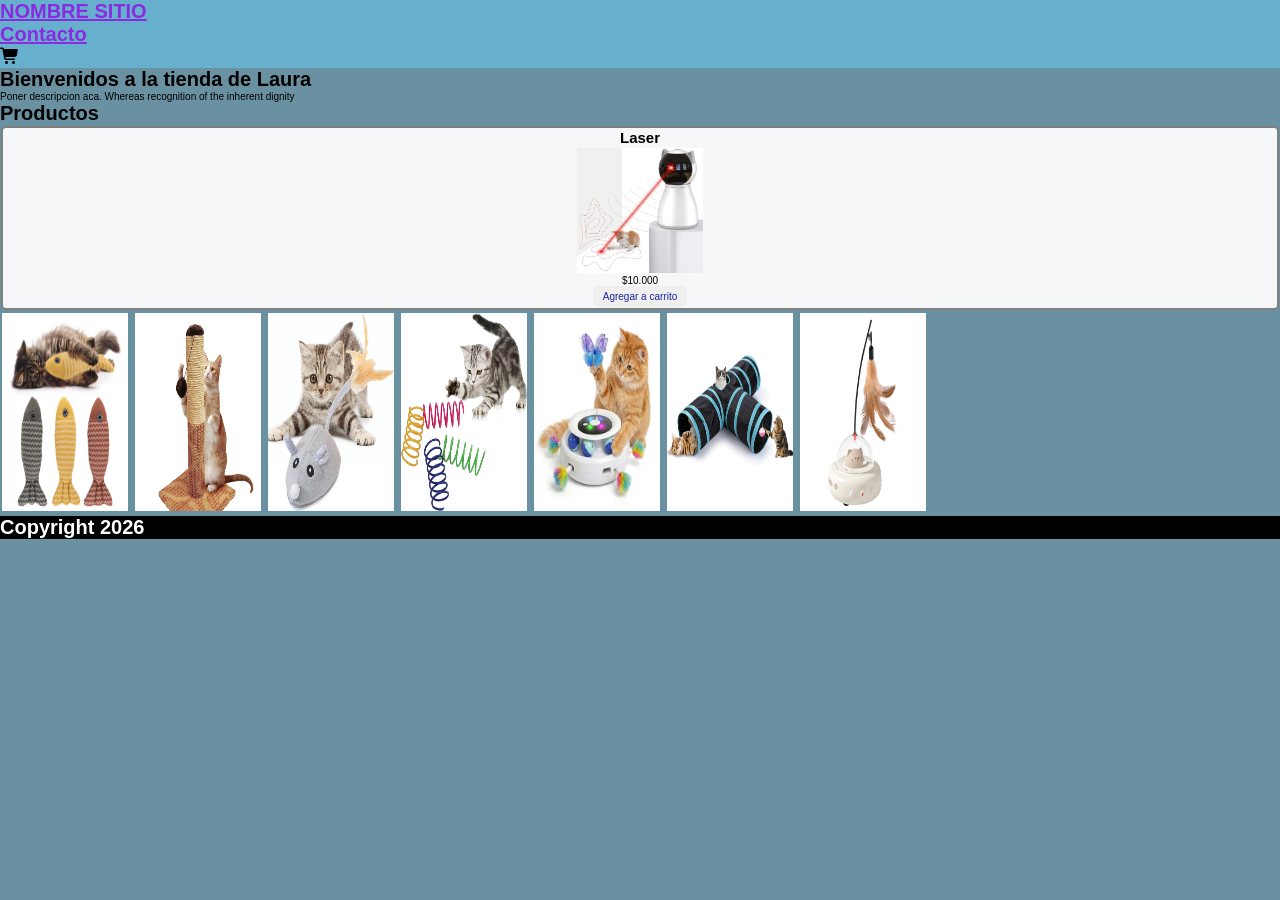
==== index.html @ 9af1d538 "Crear ficha de producto" ====
<!DOCTYPE html>
<html lang="en">
<head>
    <meta charset="UTF-8">
    <meta name="viewport" content="width=device-width, initial-scale=1.0">
    <title>Document</title>
    <link rel="preconnect" href="https://fonts.googleapis.com">
    <link rel="preconnect" href="https://fonts.gstatic.com" crossorigin>
    <link href="https://fonts.googleapis.com/css2?family=Varela+Round&display=swap" rel="stylesheet">
    <link rel="stylesheet" href="./css/styles.css" />
</head>


<! --------------------------------------------------------------------------  >
<!                                 BODY                                        >
<! --------------------------------------------------------------------------  >

<body>

<! ----- Encabezado ------ >

<header>
    <nav><a class = "header__text" href = "/index.html">NOMBRE SITIO </a></nav>
    <nav><a class = "header__text" href = "./pages/contacto.html">Contacto</a></nav>
    <nav><img class = "header__icon" src="./icons/cart-shopping-solid-full.svg" title="Carrito de compras" alt="Carrito de compras"></img></nav>
</header>

<! ----- Cuerpo ------- >

<section>
    <h2 class = "padre"> Bienvenidos a la tienda de Laura </h2>
<p class = "hijo">
    Poner descripcion aca. Whereas recognition of the inherent dignity
</p>
</section>

<section>
        <h2 class = "padre"> Productos </h2>
</section>

<article class="producto__caja">
    <h1>Laser</h1>
    <img class="producto__img" src="/img/laser.jpg" alt="Laser"> 
    <p> $10.000 </p>
    <button class="producto__btn"> Agregar a carrito</button>
</article>    

<img class="producto__img" src="/img/pescados.jpg" alt="Pescados" width="300" height = "200">
<img class="producto__img" src="/img/rascador.jpg" alt="rascador" width="300" height = "200">
<img class="producto__img" src="/img/raton.jpg" alt="Raton" width="300" height = "200">
<img class="producto__img" src="/img/resortes.jpg" alt="Resortes" width="300" height = "200">
<img class="producto__img" src="/img/torre.jpg" alt="Torre" width="300" height = "200">
<img class="producto__img" src="/img/tubo.jpg" alt="Tubo" width="300" height = "200">
<img class="producto__img" src="/img/vara_automatica.jpg" alt="Vara automatica" width="300" height = "200">
</section>


<! ----- Pie de pagina ------ >

<footer> 
    <nav><a class = "footer__text"> Copyright 2026 </a></nav>
</footer>

    </body>
</html>
---- css/styles.css ----
/* --------------- */
/* Formato general */
/* --------------- */

* {
  margin: 0;
  padding: 0;
  box-sizing: border-box;
  font-family: "Saira Condensed", sans-serif;
}

body {
  background: #6991a1;
  background-size: cover;
  background-position: cover;
  height: 100vh;
  font-family: "Varela Round", sans-serif;
  font-weight: 400;
  font-style: normal;
}

html {
  font-size: 62.5%; /* 1rem = 10px */
}

.padre {
  font-size: 2rem; 
}

.hijo {
  font-size: 1rem; 
}

.btn {
  padding: 0.5rem 1rem;
  font-size: 1rem;
  border: none;
  border-radius: 0.5rem;
  cursor: pointer;
  color: #1f239d;
}


/* ----------------------- */
/* -- Formato de Header -- */
/* ----------------------- */

header {
  background-color: rgb(102, 176, 205);
  max-height: 20vh;
}

.header__text {
  font-size: 2rem;
  color: blueviolet;
  font-weight: bold;
  text-align: center;
  max-height: 20vh;
}

.header__icon {
  max-height: 2rem;
}

/* ----------------------- */
/* -- Formato de Footer -- */
/* ----------------------- */

footer {
  background-color:black;
  max-height: 20vh;
}

.footer__text {
  font-size: 2rem;
  color: white;
  font-weight: bold;
  text-align: center;
}



/* ------------------------------------------ */
/* -- HOME: Formato de grilla de productos -- */
/* ------------------------------------------ */

.producto__caja {
    margin:1px;
    border:1px;
    padding:1px;
    background-color: rgba(252, 252, 252, 0.951);
    border-radius: 0.5rem;
    overflow: auto;
    border: 2px solid grey;
    align-items: center;
    flex:1;
    display:flex;
    flex-direction:column;
}

.producto__img {
    margin:1px;
    border:1px;
    padding:1px;
    overflow: auto;
    width:10%
}

.producto__btn {
  padding: 0.5rem 1rem;
  font-size: 1rem;
  border: none;
  border-radius: 0.5rem;
  cursor: pointer;
  color: #1f239d;
}

.box_productos {
    
}

/* ------------------------------------- */
/* -- CONTACTO: Formato de formulario -- */
/* ------------------------------------- */

.form {
  width: 100%;
}

.form__label {
  font-size: 18px;
  font-weight: bold;
  color: #333;

  /* para que ocupe el ancho y el input se vaya para abajo */
  display: block;
  margin-bottom: 0.5rem;
}

.form__input,
.form__textarea {
  width: 50%;
  background-color: transparent;
  border: none;
  border-bottom: 2px solid #3f51b5;
  font-size: 16px;
}

.form__input:focus,
.form__textarea:focus {
  border-bottom-color: #303f9f; /* azul más oscuro al enfocar */

  /* para que no me muestre el delineado completo del input al enfocar */
  /* outline: none; */
}
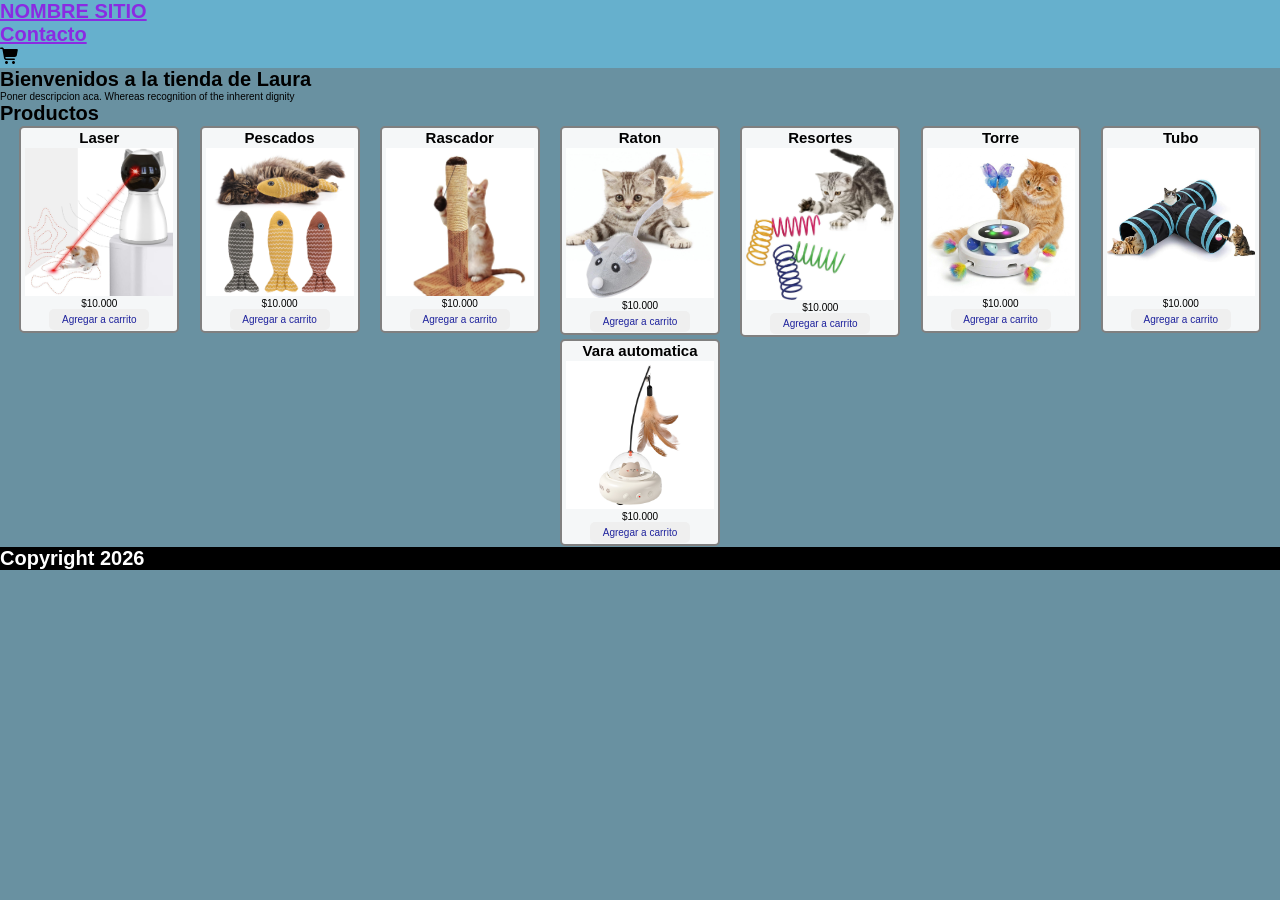
==== commit 7b0039fb: "Aplicar flex wrapping a los product cards" ====
--- a/index.html
+++ b/index.html
@@ -38,6 +38,8 @@
         <h2 class = "padre"> Productos </h2>
 </section>
 
+
+<div class="box__productos">
 <article class="producto__caja">
     <h1>Laser</h1>
     <img class="producto__img" src="/img/laser.jpg" alt="Laser"> 
@@ -45,13 +47,63 @@
     <button class="producto__btn"> Agregar a carrito</button>
 </article>    
 
-<img class="producto__img" src="/img/pescados.jpg" alt="Pescados" width="300" height = "200">
-<img class="producto__img" src="/img/rascador.jpg" alt="rascador" width="300" height = "200">
-<img class="producto__img" src="/img/raton.jpg" alt="Raton" width="300" height = "200">
-<img class="producto__img" src="/img/resortes.jpg" alt="Resortes" width="300" height = "200">
-<img class="producto__img" src="/img/torre.jpg" alt="Torre" width="300" height = "200">
-<img class="producto__img" src="/img/tubo.jpg" alt="Tubo" width="300" height = "200">
-<img class="producto__img" src="/img/vara_automatica.jpg" alt="Vara automatica" width="300" height = "200">
+<article class="producto__caja">
+    <h1>Pescados</h1>
+    <img class="producto__img" src="/img/pescados.jpg" alt="Pescados"> 
+    <p> $10.000 </p>
+    <button class="producto__btn"> Agregar a carrito</button>
+</article> 
+
+<article class="producto__caja">
+    <h1>Rascador</h1>
+    <img class="producto__img" src="/img/rascador.jpg" alt="Rascador"> 
+    <p> $10.000 </p>
+    <button class="producto__btn"> Agregar a carrito</button>
+</article> 
+
+
+<article class="producto__caja">
+    <h1>Raton</h1>
+    <img class="producto__img" src="/img/raton.jpg" alt="Raton"> 
+    <p> $10.000 </p>
+    <button class="producto__btn"> Agregar a carrito</button>
+</article> 
+
+
+<article class="producto__caja">
+    <h1>Resortes</h1>
+    <img class="producto__img" src="/img/resortes.jpg" alt="Resortes"> 
+    <p> $10.000 </p>
+    <button class="producto__btn"> Agregar a carrito</button>
+</article> 
+
+
+<article class="producto__caja">
+    <h1>Torre</h1>
+    <img class="producto__img" src="/img/torre.jpg" alt="Torre"> 
+    <p> $10.000 </p>
+    <button class="producto__btn"> Agregar a carrito</button>
+</article> 
+
+
+<article class="producto__caja">
+    <h1>Tubo</h1>
+    <img class="producto__img" src="/img/tubo.jpg" alt="Tubo"> 
+    <p> $10.000 </p>
+    <button class="producto__btn"> Agregar a carrito</button>
+</article> 
+
+
+<article class="producto__caja">
+    <h1>Vara automatica</h1>
+    <img class="producto__img" src="/img/vara_automatica.jpg" alt="Vara automatica"> 
+    <p> $10.000 </p>
+    <button class="producto__btn"> Agregar a carrito</button>
+</article> 
+
+</div>
+
+
 </section>
 
 
--- a/css/styles.css
+++ b/css/styles.css
@@ -88,13 +88,16 @@
     margin:1px;
     border:1px;
     padding:1px;
+    min-width:16rem;
+    max-width:max-content;
     background-color: rgba(252, 252, 252, 0.951);
     border-radius: 0.5rem;
     overflow: auto;
     border: 2px solid grey;
     align-items: center;
-    flex:1;
+    flex:1 1 15rem;
     display:flex;
+    flex-wrap:wrap;
     flex-direction:column;
 }
 
@@ -103,7 +106,7 @@
     border:1px;
     padding:1px;
     overflow: auto;
-    width:10%
+    width:15rem
 }
 
 .producto__btn {
@@ -113,10 +116,17 @@
   border-radius: 0.5rem;
   cursor: pointer;
   color: #1f239d;
+  min-width:10rem;
 }
 
-.box_productos {
-    
+.box__productos {
+    align-items: center;
+    flex:1;
+    display:flex;
+    flex-direction:row;
+    justify-content:space-evenly;
+    align-items:flex-start;
+    flex-wrap:wrap;
 }
 
 /* ------------------------------------- */
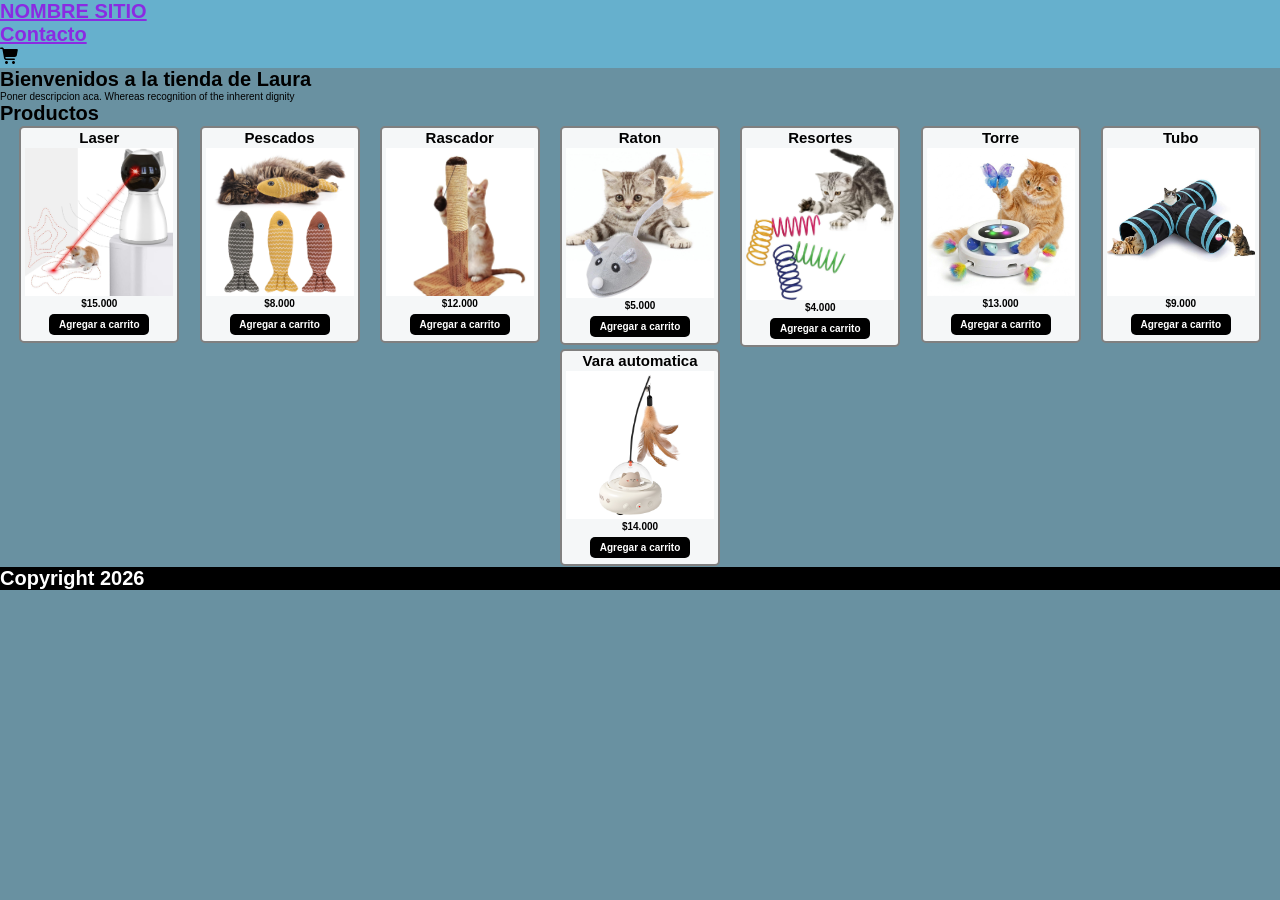
==== commit 4ea0c9b9: "Mejora formato de product cards" ====
--- a/index.html
+++ b/index.html
@@ -41,63 +41,63 @@
 
 <div class="box__productos">
 <article class="producto__caja">
-    <h1>Laser</h1>
+    <h2>Laser</h2>
     <img class="producto__img" src="/img/laser.jpg" alt="Laser"> 
-    <p> $10.000 </p>
+    <h4> $15.000 </h4>
     <button class="producto__btn"> Agregar a carrito</button>
 </article>    
 
 <article class="producto__caja">
-    <h1>Pescados</h1>
+    <h2>Pescados</h2>
     <img class="producto__img" src="/img/pescados.jpg" alt="Pescados"> 
-    <p> $10.000 </p>
+    <h4> $8.000 </h4>
     <button class="producto__btn"> Agregar a carrito</button>
 </article> 
 
 <article class="producto__caja">
-    <h1>Rascador</h1>
+    <h2>Rascador</h2>
     <img class="producto__img" src="/img/rascador.jpg" alt="Rascador"> 
-    <p> $10.000 </p>
+    <h4> $12.000 </h4>
     <button class="producto__btn"> Agregar a carrito</button>
 </article> 
 
 
 <article class="producto__caja">
-    <h1>Raton</h1>
+    <h2>Raton</h2>
     <img class="producto__img" src="/img/raton.jpg" alt="Raton"> 
-    <p> $10.000 </p>
+    <h4> $5.000 </h4>
     <button class="producto__btn"> Agregar a carrito</button>
 </article> 
 
 
 <article class="producto__caja">
-    <h1>Resortes</h1>
+    <h2>Resortes</h2>
     <img class="producto__img" src="/img/resortes.jpg" alt="Resortes"> 
-    <p> $10.000 </p>
+    <h4> $4.000 </h4>
     <button class="producto__btn"> Agregar a carrito</button>
 </article> 
 
 
 <article class="producto__caja">
-    <h1>Torre</h1>
+    <h2>Torre</h2>
     <img class="producto__img" src="/img/torre.jpg" alt="Torre"> 
-    <p> $10.000 </p>
+    <h4> $13.000 </h4>
     <button class="producto__btn"> Agregar a carrito</button>
 </article> 
 
 
 <article class="producto__caja">
-    <h1>Tubo</h1>
+    <h2>Tubo</h2>
     <img class="producto__img" src="/img/tubo.jpg" alt="Tubo"> 
-    <p> $10.000 </p>
+    <h4> $9.000 </h4>
     <button class="producto__btn"> Agregar a carrito</button>
 </article> 
 
 
 <article class="producto__caja">
-    <h1>Vara automatica</h1>
+    <h2>Vara automatica</h2>
     <img class="producto__img" src="/img/vara_automatica.jpg" alt="Vara automatica"> 
-    <p> $10.000 </p>
+    <h4> $14.000 </h4>
     <button class="producto__btn"> Agregar a carrito</button>
 </article> 
 
--- a/css/styles.css
+++ b/css/styles.css
@@ -110,12 +110,15 @@
 }
 
 .producto__btn {
-  padding: 0.5rem 1rem;
+  margin: 0.5rem;
+  padding: 0.5rem;
+  background-color: black;
+  font-weight: bold;
   font-size: 1rem;
-  border: none;
+  border: grey;
   border-radius: 0.5rem;
   cursor: pointer;
-  color: #1f239d;
+  color: white;
   min-width:10rem;
 }
 
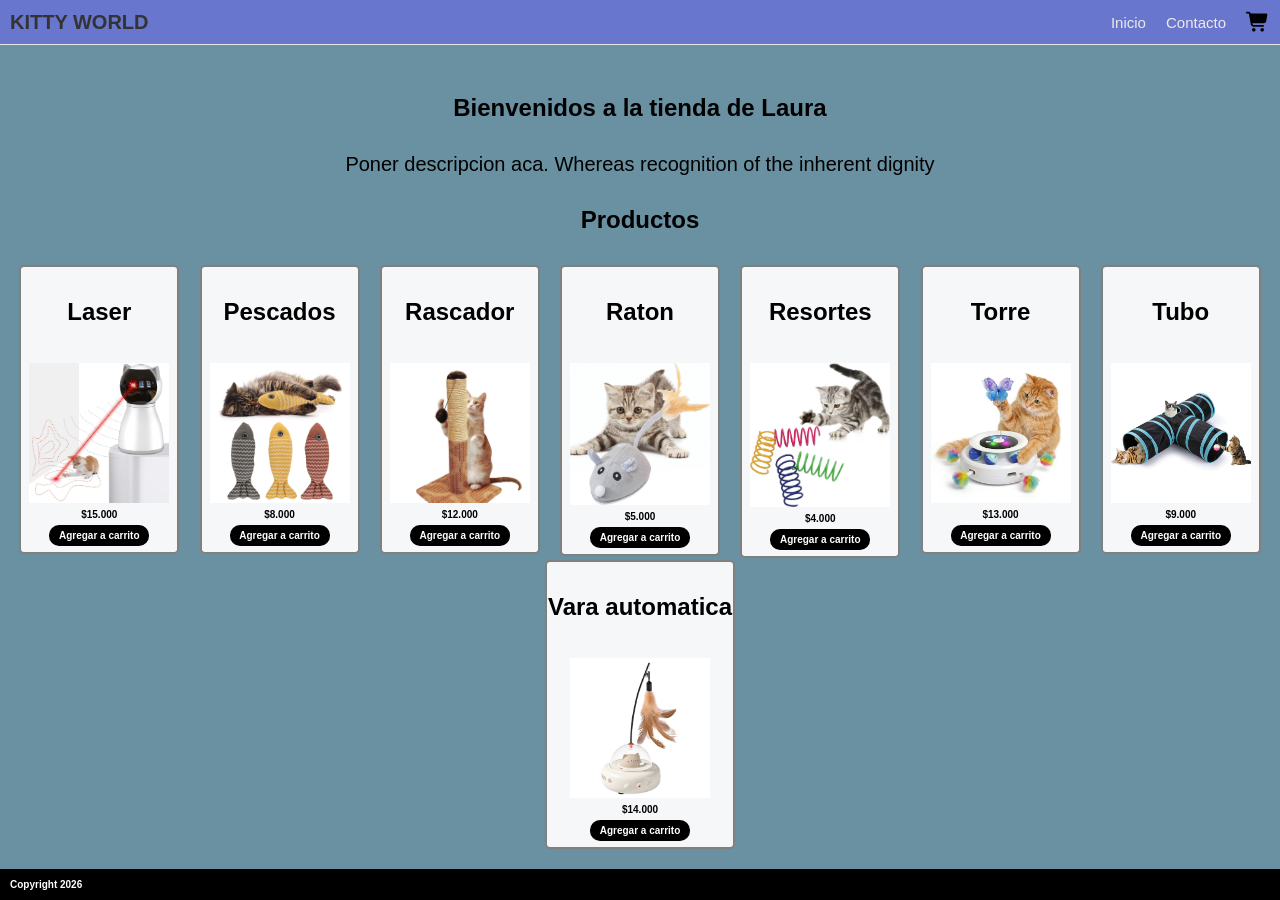
==== commit b76aae05: "Centrado y espaciado de pag inicio" ====
--- a/index.html
+++ b/index.html
@@ -17,25 +17,43 @@
 
 <body>
 
+
 <! ----- Encabezado ------ >
 
 <header>
-    <nav><a class = "header__text" href = "/index.html">NOMBRE SITIO </a></nav>
-    <nav><a class = "header__text" href = "./pages/contacto.html">Contacto</a></nav>
-    <nav><img class = "header__icon" src="./icons/cart-shopping-solid-full.svg" title="Carrito de compras" alt="Carrito de compras"></img></nav>
+  <div>
+    <a class="logo" href="/index.html">KITTY WORLD</a>
+  </div>
+  <nav class="nav__head">
+    <div class="nav__head__ul">
+      <a class="header__text" href="/index.html">Inicio</a>
+      <a class="header__text" href="./pages/contacto.html">Contacto</a>
+    </div>
+    <div>
+      <a>
+        <img class="header__icon" src="./icons/cart-shopping-solid-full.svg"
+             title="Carrito de compras" alt="Carrito de compras">
+      </a>
+    </div>
+  </nav>
 </header>
+
+
+
 
 <! ----- Cuerpo ------- >
 
-<section>
-    <h2 class = "padre"> Bienvenidos a la tienda de Laura </h2>
-<p class = "hijo">
+<main>
+
+<section class = "bienvenido__titulo">
+    <h2 > Bienvenidos a la tienda de Laura </h2>
+<p class = "bienvenido__parrafo">
     Poner descripcion aca. Whereas recognition of the inherent dignity
 </p>
 </section>
 
 <section>
-        <h2 class = "padre"> Productos </h2>
+        <h2 class = "productos__titulo"> Productos </h2>
 </section>
 
 
@@ -103,9 +121,9 @@
 
 </div>
 
-
 </section>
 
+</main>
 
 <! ----- Pie de pagina ------ >
 
--- a/css/styles.css
+++ b/css/styles.css
@@ -23,14 +23,6 @@
   font-size: 62.5%; /* 1rem = 10px */
 }
 
-.padre {
-  font-size: 2rem; 
-}
-
-.hijo {
-  font-size: 1rem; 
-}
-
 .btn {
   padding: 0.5rem 1rem;
   font-size: 1rem;
@@ -41,25 +33,76 @@
 }
 
 
+body{
+      display: flex;
+      flex-direction: column;
+      justify-content: space-between;
+}
+
+h1 {
+  font-size: 3rem;
+  font-weight: 800;
+  line-height: 1.15;
+  margin: 3rem 0;
+}
+
+h2 {
+  font-size: 2.4rem;
+  font-weight: 700;
+  line-height: 1.2;
+  text-align: center;
+  margin: 3rem 0;
+}
+
+/* Colores */
+
+
 /* ----------------------- */
 /* -- Formato de Header -- */
 /* ----------------------- */
-
 header {
-  background-color: rgb(102, 176, 205);
-  max-height: 20vh;
+  display: flex;
+  justify-content: space-between; 
+  align-items: center;
+  padding: 10px;
+  background: #6876ce;
+  border-bottom: 1px solid #e5e5e5;
+}
+
+.logo {
+  font-size: 2rem;
+  font-weight: 700;
+  color: #333;
+  text-decoration: none;
+}
+
+.nav__head {
+  display: flex;        
+  align-items: center;
+  gap: 20px;           
+}
+
+.nav__head__ul {
+  display: flex;       
+  gap: 20px;
 }
 
 .header__text {
-  font-size: 2rem;
-  color: blueviolet;
-  font-weight: bold;
-  text-align: center;
-  max-height: 20vh;
+  color: #eee9e9;
+  text-decoration: none;
+  font-weight: 500;
+  font-size: 1.5rem;
+
+}
+
+.header__text:hover {
+  color: #7b54e7;
 }
 
 .header__icon {
-  max-height: 2rem;
+  width: 24px;
+  height: 24px;
+  display: block; 
 }
 
 /* ----------------------- */
@@ -69,16 +112,40 @@
 footer {
   background-color:black;
   max-height: 20vh;
+  padding:1rem;
 }
 
 .footer__text {
-  font-size: 2rem;
+  font-size: 1rem;
   color: white;
   font-weight: bold;
   text-align: center;
 }
 
 
+/* --------------------------- */
+/* -- HOME: Formato general -- */
+/* --------------------------- */
+
+.bienvenido__titulo{
+  display: flex;
+  justify-content: center;
+  align-items: center;
+  flex-wrap: wrap;
+}
+
+.bienvenido__parrafo{
+  width: 80%;
+  text-align: center;
+  font-size: 2rem;
+}
+
+.productos__titulo{
+  display: flex;
+  justify-content: center;
+  align-items: center;
+  flex-wrap: wrap;
+}
 
 /* ------------------------------------------ */
 /* -- HOME: Formato de grilla de productos -- */
@@ -104,7 +171,7 @@
 .producto__img {
     margin:1px;
     border:1px;
-    padding:1px;
+    padding:5px;
     overflow: auto;
     width:15rem
 }
@@ -116,7 +183,7 @@
   font-weight: bold;
   font-size: 1rem;
   border: grey;
-  border-radius: 0.5rem;
+  border-radius: 1rem;
   cursor: pointer;
   color: white;
   min-width:10rem;
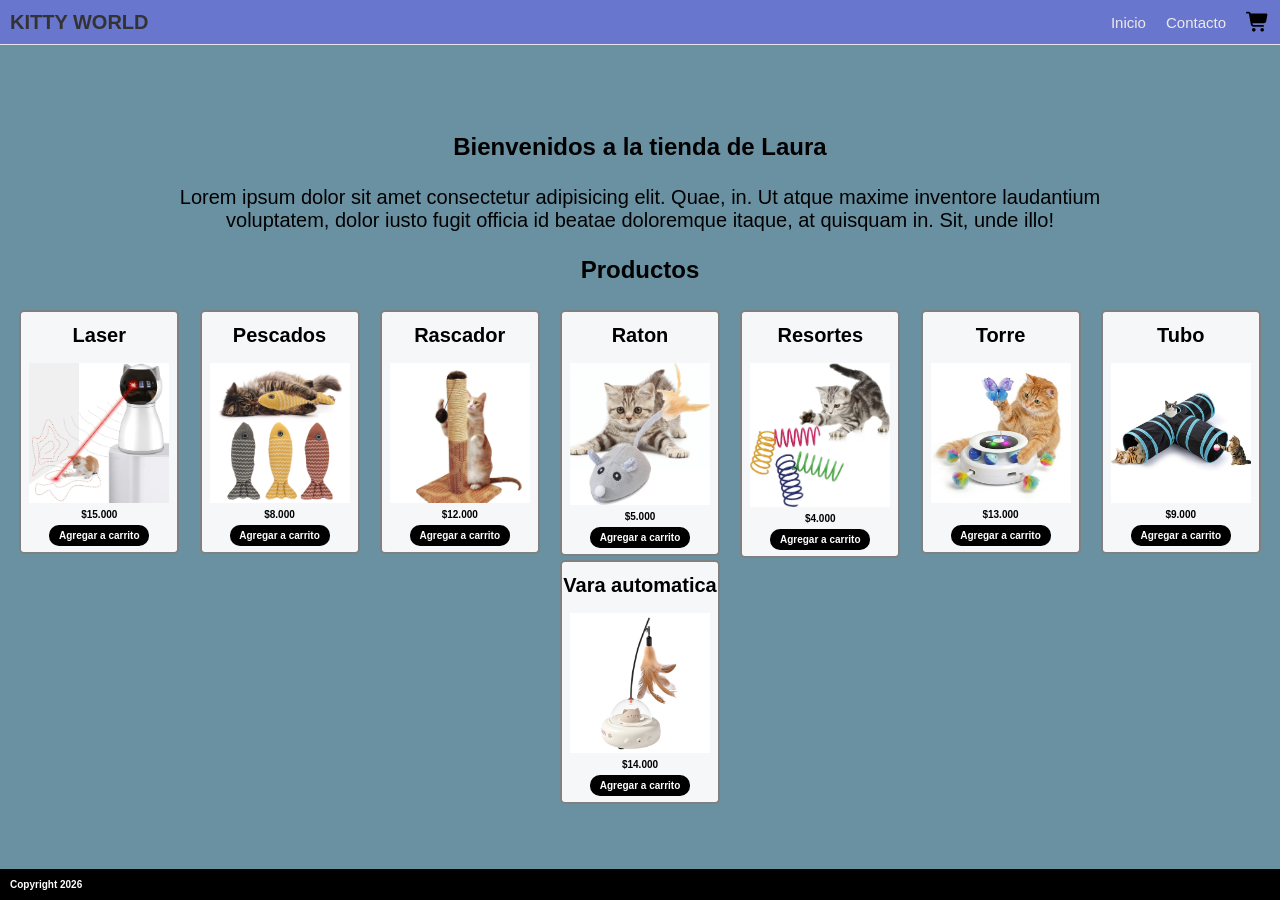
==== commit 630e84bd: "Mejora de landing page" ====
--- a/index.html
+++ b/index.html
@@ -48,7 +48,7 @@
 <section class = "bienvenido__titulo">
     <h2 > Bienvenidos a la tienda de Laura </h2>
 <p class = "bienvenido__parrafo">
-    Poner descripcion aca. Whereas recognition of the inherent dignity
+    Lorem ipsum dolor sit amet consectetur adipisicing elit. Quae, in. Ut atque maxime inventore laudantium voluptatem, dolor iusto fugit officia id beatae doloremque itaque, at quisquam in. Sit, unde illo!
 </p>
 </section>
 
@@ -58,62 +58,62 @@
 
 
 <div class="box__productos">
-<article class="producto__caja">
-    <h2>Laser</h2>
+<article class="producto__card">
+    <h3>Laser</h3>
     <img class="producto__img" src="/img/laser.jpg" alt="Laser"> 
     <h4> $15.000 </h4>
     <button class="producto__btn"> Agregar a carrito</button>
 </article>    
 
-<article class="producto__caja">
-    <h2>Pescados</h2>
+<article class="producto__card">
+    <h3>Pescados</h3>
     <img class="producto__img" src="/img/pescados.jpg" alt="Pescados"> 
     <h4> $8.000 </h4>
     <button class="producto__btn"> Agregar a carrito</button>
 </article> 
 
-<article class="producto__caja">
-    <h2>Rascador</h2>
+<article class="producto__card">
+    <h3>Rascador</h3>
     <img class="producto__img" src="/img/rascador.jpg" alt="Rascador"> 
     <h4> $12.000 </h4>
     <button class="producto__btn"> Agregar a carrito</button>
 </article> 
 
 
-<article class="producto__caja">
-    <h2>Raton</h2>
+<article class="producto__card">
+    <h3>Raton</h3>
     <img class="producto__img" src="/img/raton.jpg" alt="Raton"> 
     <h4> $5.000 </h4>
     <button class="producto__btn"> Agregar a carrito</button>
 </article> 
 
 
-<article class="producto__caja">
-    <h2>Resortes</h2>
+<article class="producto__card">
+    <h3>Resortes</h3>
     <img class="producto__img" src="/img/resortes.jpg" alt="Resortes"> 
     <h4> $4.000 </h4>
     <button class="producto__btn"> Agregar a carrito</button>
 </article> 
 
 
-<article class="producto__caja">
-    <h2>Torre</h2>
+<article class="producto__card">
+    <h3>Torre</h3>
     <img class="producto__img" src="/img/torre.jpg" alt="Torre"> 
     <h4> $13.000 </h4>
     <button class="producto__btn"> Agregar a carrito</button>
 </article> 
 
 
-<article class="producto__caja">
-    <h2>Tubo</h2>
+<article class="producto__card">
+    <h3>Tubo</h3>
     <img class="producto__img" src="/img/tubo.jpg" alt="Tubo"> 
     <h4> $9.000 </h4>
     <button class="producto__btn"> Agregar a carrito</button>
 </article> 
 
 
-<article class="producto__caja">
-    <h2>Vara automatica</h2>
+<article class="producto__card">
+    <h3>Vara automatica</h3>
     <img class="producto__img" src="/img/vara_automatica.jpg" alt="Vara automatica"> 
     <h4> $14.000 </h4>
     <button class="producto__btn"> Agregar a carrito</button>
--- a/css/styles.css
+++ b/css/styles.css
@@ -51,7 +51,15 @@
   font-weight: 700;
   line-height: 1.2;
   text-align: center;
-  margin: 3rem 0;
+  margin: 2.4rem 0;
+}
+
+h3 {
+  font-size: 2rem;
+  font-weight: 700;
+  line-height: 1.2;
+  text-align: center;
+  margin: 1rem 0;
 }
 
 /* Colores */
@@ -151,7 +159,7 @@
 /* -- HOME: Formato de grilla de productos -- */
 /* ------------------------------------------ */
 
-.producto__caja {
+.producto__card {
     margin:1px;
     border:1px;
     padding:1px;
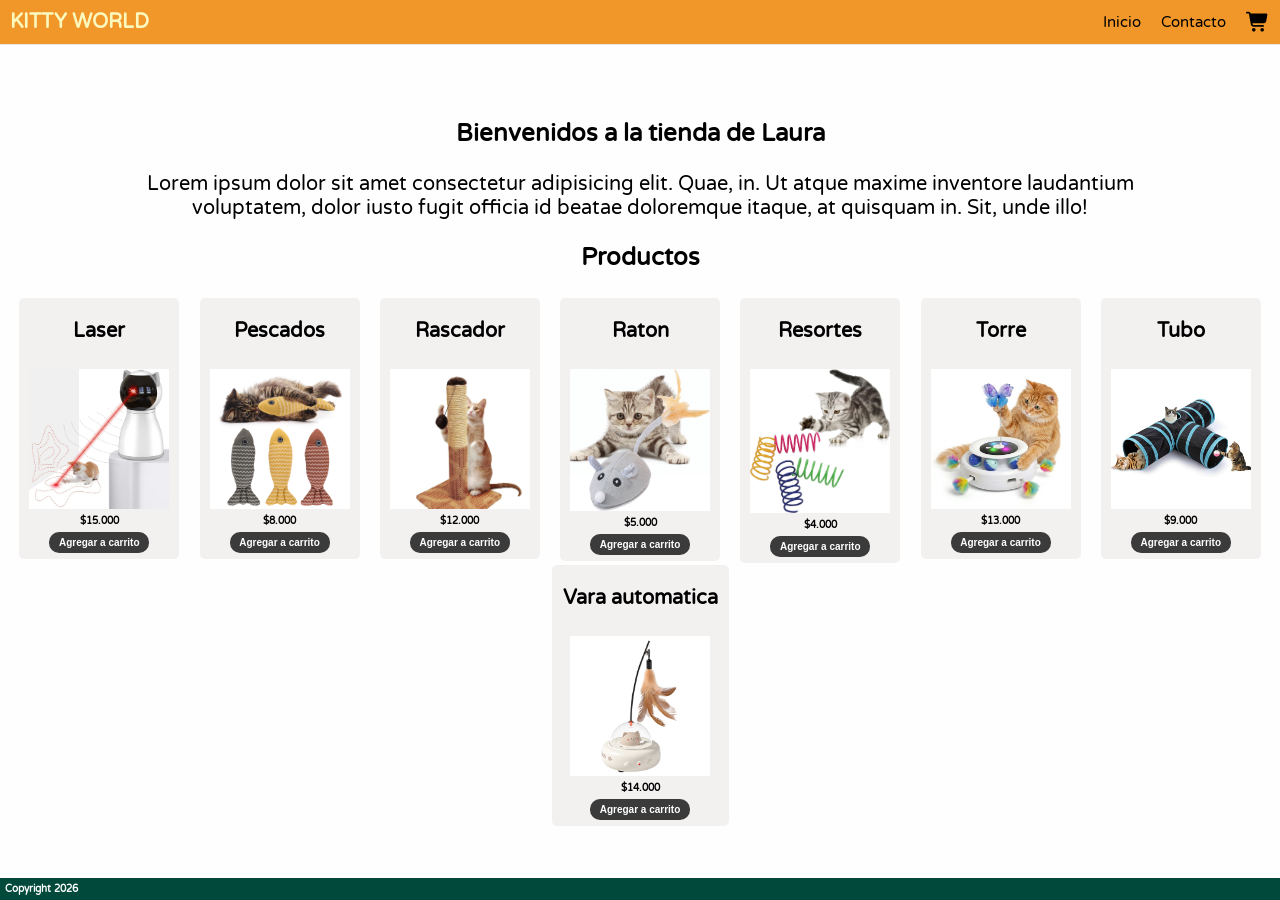
==== commit 488efb6a: "Cambio de letra" ====
--- a/index.html
+++ b/index.html
@@ -5,7 +5,7 @@
     <meta name="viewport" content="width=device-width, initial-scale=1.0">
     <title>Document</title>
     <link rel="preconnect" href="https://fonts.googleapis.com">
-    <link rel="preconnect" href="https://fonts.gstatic.com" crossorigin>
+<link rel="preconnect" href="https://fonts.gstatic.com" crossorigin>
     <link href="https://fonts.googleapis.com/css2?family=Varela+Round&display=swap" rel="stylesheet">
     <link rel="stylesheet" href="./css/styles.css" />
 </head>
--- a/css/styles.css
+++ b/css/styles.css
@@ -6,38 +6,26 @@
   margin: 0;
   padding: 0;
   box-sizing: border-box;
-  font-family: "Saira Condensed", sans-serif;
 }
 
 body {
-  background: #6991a1;
+  background: #fefefe;
   background-size: cover;
   background-position: cover;
   height: 100vh;
   font-family: "Varela Round", sans-serif;
   font-weight: 400;
   font-style: normal;
+  display: flex;
+  flex-direction: column;
+  justify-content: space-between;
 }
 
 html {
   font-size: 62.5%; /* 1rem = 10px */
 }
 
-.btn {
-  padding: 0.5rem 1rem;
-  font-size: 1rem;
-  border: none;
-  border-radius: 0.5rem;
-  cursor: pointer;
-  color: #1f239d;
-}
-
-
-body{
-      display: flex;
-      flex-direction: column;
-      justify-content: space-between;
-}
+
 
 h1 {
   font-size: 3rem;
@@ -60,6 +48,7 @@
   line-height: 1.2;
   text-align: center;
   margin: 1rem 0;
+  padding: 1rem
 }
 
 /* Colores */
@@ -73,14 +62,14 @@
   justify-content: space-between; 
   align-items: center;
   padding: 10px;
-  background: #6876ce;
+  background: #f19729;
   border-bottom: 1px solid #e5e5e5;
 }
 
 .logo {
   font-size: 2rem;
   font-weight: 700;
-  color: #333;
+  color: #faf8bd;
   text-decoration: none;
 }
 
@@ -96,7 +85,7 @@
 }
 
 .header__text {
-  color: #eee9e9;
+  color: black;
   text-decoration: none;
   font-weight: 500;
   font-size: 1.5rem;
@@ -104,7 +93,7 @@
 }
 
 .header__text:hover {
-  color: #7b54e7;
+  color:  #c9dfa1;
 }
 
 .header__icon {
@@ -118,9 +107,9 @@
 /* ----------------------- */
 
 footer {
-  background-color:black;
+  background-color:rgb(1, 74, 59);
   max-height: 20vh;
-  padding:1rem;
+  padding:0.5rem;
 }
 
 .footer__text {
@@ -165,10 +154,10 @@
     padding:1px;
     min-width:16rem;
     max-width:max-content;
-    background-color: rgba(252, 252, 252, 0.951);
+    background-color: rgba(240, 237, 237, 0.745);
     border-radius: 0.5rem;
     overflow: auto;
-    border: 2px solid grey;
+    border: none;
     align-items: center;
     flex:1 1 15rem;
     display:flex;
@@ -187,7 +176,7 @@
 .producto__btn {
   margin: 0.5rem;
   padding: 0.5rem;
-  background-color: black;
+  background-color: rgb(60, 59, 59);
   font-weight: bold;
   font-size: 1rem;
   border: grey;
@@ -211,35 +200,72 @@
 /* -- CONTACTO: Formato de formulario -- */
 /* ------------------------------------- */
 
+
+.form__body {
+    display:flex;
+    flex-wrap: wrap;
+    align-items:center;
+    justify-content:center;
+    flex-direction:column;
+}
+.form__box {
+    margin:1px;
+    border:1px;
+    padding:1rem;
+    min-width:16rem;
+    max-width:max-content;
+    max-height:max-content;
+    background-color: rgba(252, 252, 252, 0.866);
+    border-radius: 0.5rem;
+    overflow: auto;
+    border: 2px solid grey;
+    display:flex;
+    flex-wrap: wrap;
+    align-items:center;
+    justify-content:center;
+    flex-direction:column;
+}
+
+
 .form {
   width: 100%;
 }
 
 .form__label {
-  font-size: 18px;
+  font-size: 1.5rem;
   font-weight: bold;
   color: #333;
-
-  /* para que ocupe el ancho y el input se vaya para abajo */
   display: block;
   margin-bottom: 0.5rem;
+  padding-top: 2rem;
 }
 
 .form__input,
 .form__textarea {
   width: 50%;
-  background-color: transparent;
-  border: none;
-  border-bottom: 2px solid #3f51b5;
-  font-size: 16px;
+  border: rgb(93, 91, 91);
+  background-color: rgb(247, 245, 245);
+  font-size: 1.5rem;
+  border-radius: 0.5rem;
+  padding:0.2rem;
 }
 
 .form__input:focus,
 .form__textarea:focus {
-  border-bottom-color: #303f9f; /* azul más oscuro al enfocar */
-
-  /* para que no me muestre el delineado completo del input al enfocar */
-  /* outline: none; */
-}
-
-
+  border-bottom-color: #303f9f; 
+  
+}
+
+.form__btn {
+  margin: 0.5rem;
+  padding: 0.5rem;
+  background-color: rgb(40, 39, 39);
+  font-weight: bold;
+  font-size: 1.2rem;
+  border: grey;
+  border-radius: 1rem;
+  cursor: pointer;
+  color: white;
+  min-width:5rem;
+}
+ 
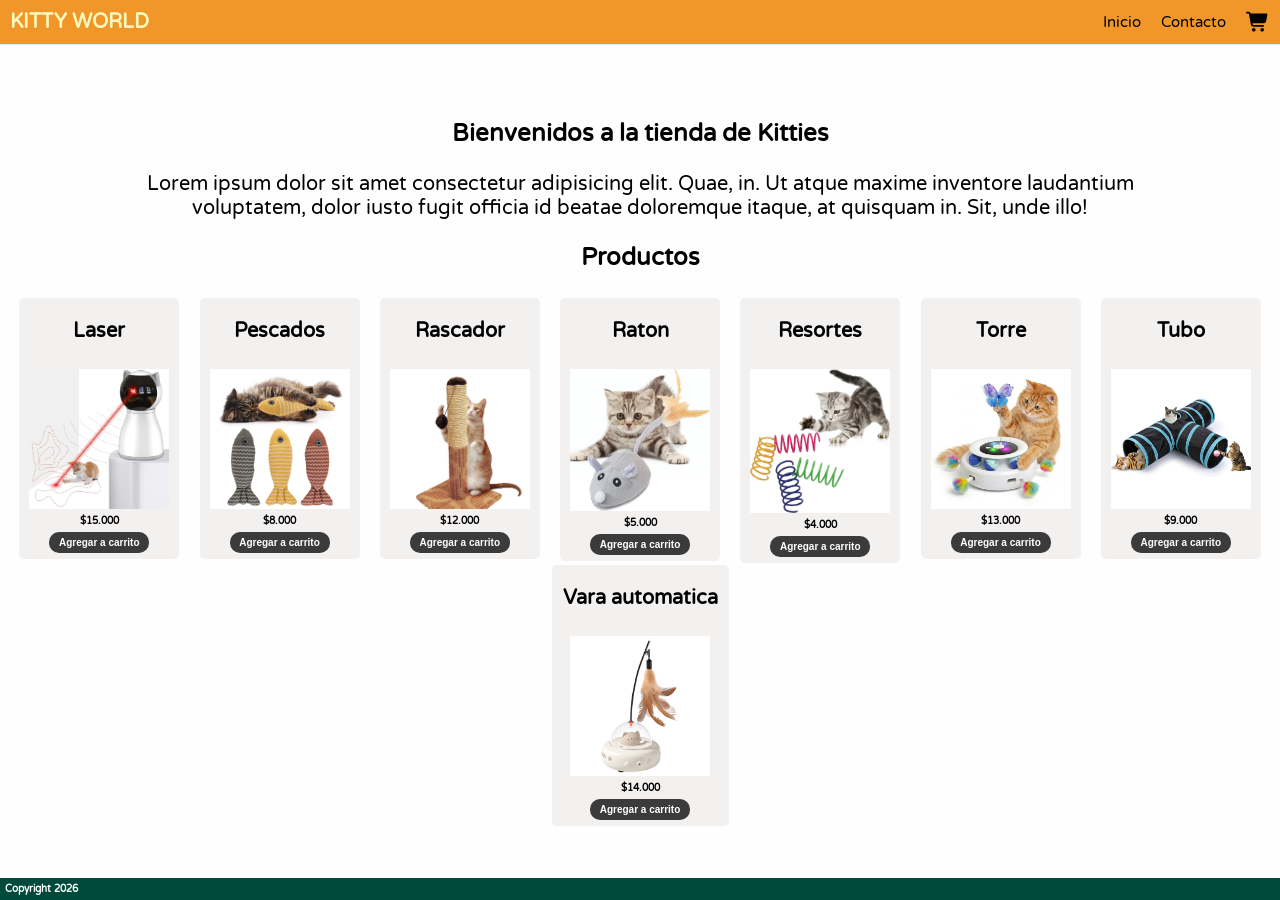
==== commit 261f8c48: "Cambio menor" ====
--- a/index.html
+++ b/index.html
@@ -22,11 +22,11 @@
 
 <header>
   <div>
-    <a class="logo" href="/index.html">KITTY WORLD</a>
+    <a class="logo" href="./index.html">KITTY WORLD</a>
   </div>
   <nav class="nav__head">
     <div class="nav__head__ul">
-      <a class="header__text" href="/index.html">Inicio</a>
+      <a class="header__text" href="./index.html">Inicio</a>
       <a class="header__text" href="./pages/contacto.html">Contacto</a>
     </div>
     <div>
@@ -46,7 +46,7 @@
 <main>
 
 <section class = "bienvenido__titulo">
-    <h2 > Bienvenidos a la tienda de Laura </h2>
+    <h2 > Bienvenidos a la tienda de Kitties </h2>
 <p class = "bienvenido__parrafo">
     Lorem ipsum dolor sit amet consectetur adipisicing elit. Quae, in. Ut atque maxime inventore laudantium voluptatem, dolor iusto fugit officia id beatae doloremque itaque, at quisquam in. Sit, unde illo!
 </p>
@@ -60,21 +60,21 @@
 <div class="box__productos">
 <article class="producto__card">
     <h3>Laser</h3>
-    <img class="producto__img" src="/img/laser.jpg" alt="Laser"> 
+    <img class="producto__img" src="./img/laser.jpg" alt="Laser"> 
     <h4> $15.000 </h4>
     <button class="producto__btn"> Agregar a carrito</button>
 </article>    
 
 <article class="producto__card">
     <h3>Pescados</h3>
-    <img class="producto__img" src="/img/pescados.jpg" alt="Pescados"> 
+    <img class="producto__img" src="./img/pescados.jpg" alt="Pescados"> 
     <h4> $8.000 </h4>
     <button class="producto__btn"> Agregar a carrito</button>
 </article> 
 
 <article class="producto__card">
     <h3>Rascador</h3>
-    <img class="producto__img" src="/img/rascador.jpg" alt="Rascador"> 
+    <img class="producto__img" src="./img/rascador.jpg" alt="Rascador"> 
     <h4> $12.000 </h4>
     <button class="producto__btn"> Agregar a carrito</button>
 </article> 
@@ -82,7 +82,7 @@
 
 <article class="producto__card">
     <h3>Raton</h3>
-    <img class="producto__img" src="/img/raton.jpg" alt="Raton"> 
+    <img class="producto__img" src="./img/raton.jpg" alt="Raton"> 
     <h4> $5.000 </h4>
     <button class="producto__btn"> Agregar a carrito</button>
 </article> 
@@ -90,7 +90,7 @@
 
 <article class="producto__card">
     <h3>Resortes</h3>
-    <img class="producto__img" src="/img/resortes.jpg" alt="Resortes"> 
+    <img class="producto__img" src="./img/resortes.jpg" alt="Resortes"> 
     <h4> $4.000 </h4>
     <button class="producto__btn"> Agregar a carrito</button>
 </article> 
@@ -98,7 +98,7 @@
 
 <article class="producto__card">
     <h3>Torre</h3>
-    <img class="producto__img" src="/img/torre.jpg" alt="Torre"> 
+    <img class="producto__img" src="./img/torre.jpg" alt="Torre"> 
     <h4> $13.000 </h4>
     <button class="producto__btn"> Agregar a carrito</button>
 </article> 
@@ -106,7 +106,7 @@
 
 <article class="producto__card">
     <h3>Tubo</h3>
-    <img class="producto__img" src="/img/tubo.jpg" alt="Tubo"> 
+    <img class="producto__img" src="./img/tubo.jpg" alt="Tubo"> 
     <h4> $9.000 </h4>
     <button class="producto__btn"> Agregar a carrito</button>
 </article> 
@@ -114,7 +114,7 @@
 
 <article class="producto__card">
     <h3>Vara automatica</h3>
-    <img class="producto__img" src="/img/vara_automatica.jpg" alt="Vara automatica"> 
+    <img class="producto__img" src="./img/vara_automatica.jpg" alt="Vara automatica"> 
     <h4> $14.000 </h4>
     <button class="producto__btn"> Agregar a carrito</button>
 </article> 
